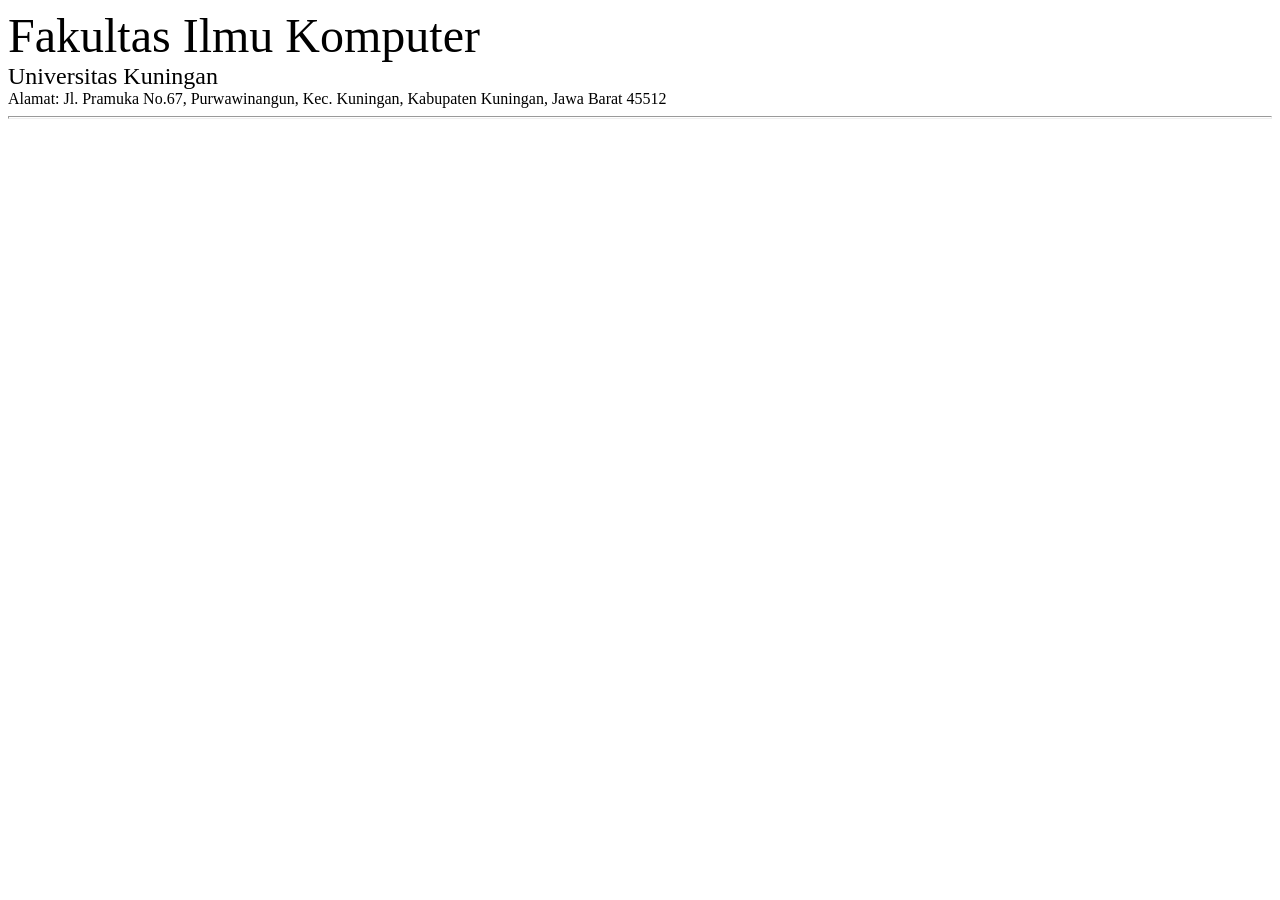
==== Praktikum_Web_Desain/MODUL 1/Latihan_01_01.html @ acfb882d "Fix submodule issue" ====
<!DOCTYPE html>
<html lang="en">
<head>
    <meta charset="UTF-8">
    <meta name="viewport" content="width=device-width, initial-scale=1.0">
    <title>Latihan 01</title>
</head>
<body>
    <font size="7">Fakultas Ilmu Komputer</font> <br>
    <font size="5">Universitas Kuningan</font> <br>
    <font size="3">
        Alamat: Jl. Pramuka No.67, Purwawinangun,
        Kec. Kuningan, Kabupaten Kuningan, Jawa Barat 45512</font>
    <hr size="3">
</body>
</html>
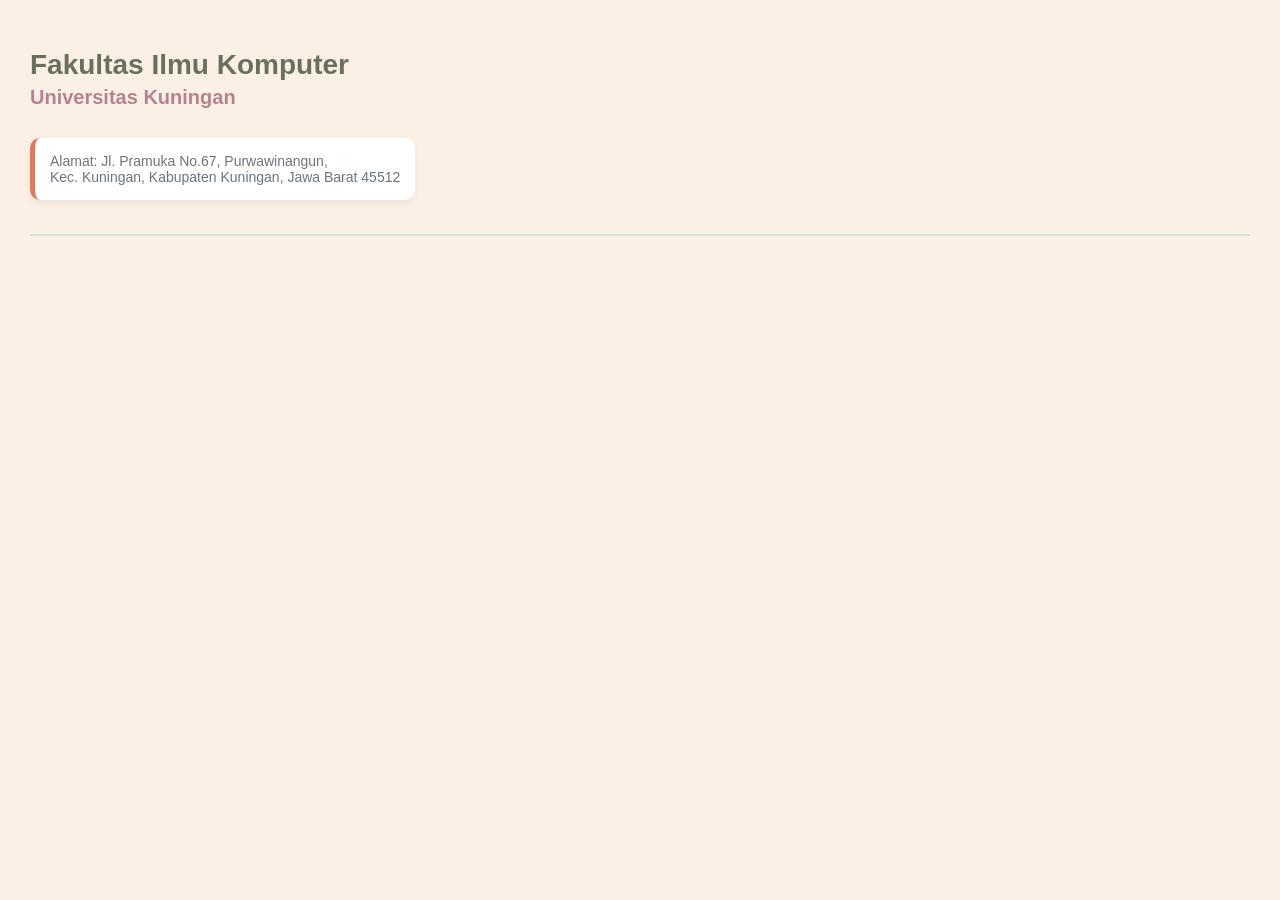
==== commit c89876cc: "Update repository" ====
--- a/Praktikum_Web_Desain/MODUL 1/Latihan_01_01.html
+++ b/Praktikum_Web_Desain/MODUL 1/Latihan_01_01.html
@@ -4,13 +4,15 @@
     <meta charset="UTF-8">
     <meta name="viewport" content="width=device-width, initial-scale=1.0">
     <title>Latihan 01</title>
+    <link rel="stylesheet" href="Stylesheet_01_01.css">
 </head>
 <body>
-    <font size="7">Fakultas Ilmu Komputer</font> <br>
-    <font size="5">Universitas Kuningan</font> <br>
-    <font size="3">
-        Alamat: Jl. Pramuka No.67, Purwawinangun,
-        Kec. Kuningan, Kabupaten Kuningan, Jawa Barat 45512</font>
-    <hr size="3">
+    <h1 class="header-1">Fakultas Ilmu Komputer</h1>
+    <h2 class="header-2">Universitas Kuningan</h2>
+    <p class="alamat">
+        Alamat: Jl. Pramuka No.67, Purwawinangun, <br>
+        Kec. Kuningan, Kabupaten Kuningan, Jawa Barat 45512
+    </p>
+    <hr>
 </body>
 </html>
--- a/Praktikum_Web_Desain/MODUL 1/Stylesheet_01_01.css
+++ b/Praktikum_Web_Desain/MODUL 1/Stylesheet_01_01.css
@@ -0,0 +1,39 @@
+
+body {
+    font-family: 'Segoe UI', Tahoma, Geneva, Verdana, sans-serif;
+    background-color: #faf0e6; /* Linen pastel yang lembut */
+    color: #4a4e69; /* Abu-abu keunguan yang hangat */
+    padding: 30px;
+    margin: 0;
+}
+
+.header-1 {
+    font-size: 28px;
+    color: #6b705c; /* Hijau sage pastel */
+    margin-bottom: 5px;
+}
+
+.header-2 {
+    font-size: 20px;
+    color: #b5838d; /* Pink keunguan / Dusty Rose pastel */
+    margin-top: 0;
+    margin-bottom: 15px;
+}
+
+.alamat {
+    font-size: 14px;
+    color: #6c757d; /* Muted gray pastel */
+    background-color: #ffffff; /* Kotak latar putih bersih */
+    padding: 15px;
+    border-radius: 10px;
+    border-left: 5px solid #e07a5f; /* Akses garis oranye pastel/terrakota */
+    display: inline-block;
+    box-shadow: 0 4px 6px rgba(0, 0, 0, 0.05);
+}
+
+hr {
+    border: 0;
+    height: 2px;
+    background-color: #d8e2dc; /* Garis soft mint pastel */
+    margin-top: 20px;
+}
